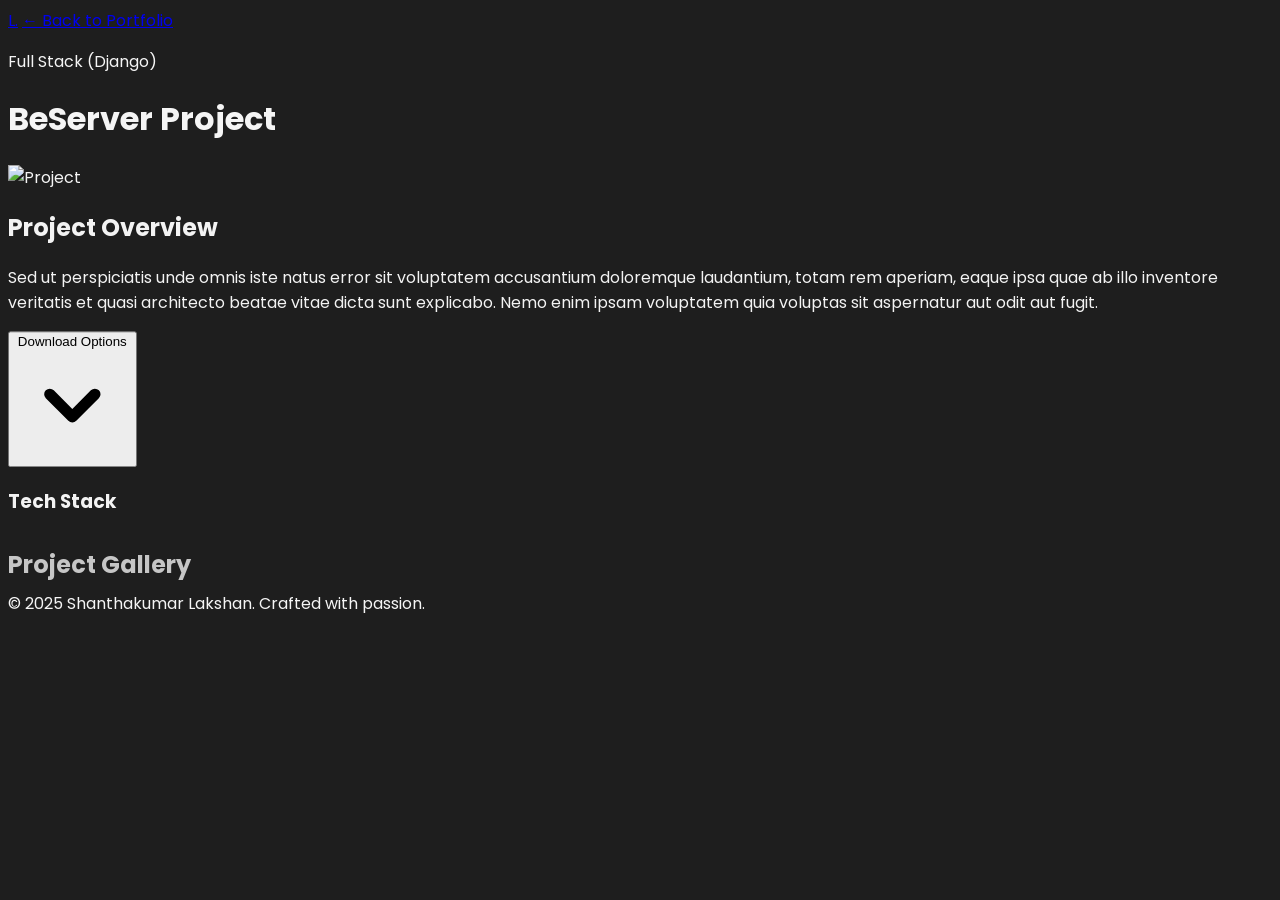
==== project.html @ 876759c3 "f" ====
<!DOCTYPE html>
<html lang="en">
<head>
    <meta charset="UTF-8">
    <meta name="viewport" content="width=device-width, initial-scale=1.0">
    <title>Project Details</title>
    <!-- Tailwind CSS -->
    <script src="https://cdn.tailwindcss.com"></script>
    
    <!-- GSAP Animation Library -->
    <script src="https://cdnjs.cloudflare.com/ajax/libs/gsap/3.12.5/gsap.min.js"></script>
    
    <!-- Font Awesome for Icons -->
    <link rel="stylesheet" href="https://cdnjs.cloudflare.com/ajax/libs/font-awesome/6.5.1/css/all.min.css">

    <!-- Google Fonts -->
    <link rel="preconnect" href="https://fonts.googleapis.com">
    <link rel="preconnect" href="https://fonts.gstatic.com" crossorigin>
    <link href="https://fonts.googleapis.com/css2?family=Poppins:wght@400;500;600;700&display=swap" rel="stylesheet">
    
    <!-- Custom CSS -->
    <link rel="stylesheet" href="style.css">
</head>
<body class="bg-dark text-light font-poppins">

    <div class="max-w-6xl mx-auto p-5 md:p-10">

        <!-- Header -->
        <header class="flex justify-between items-center py-4 anim-fade-down">
            <a href="index.html" class="text-2xl font-bold text-accent">L.</a>
            <a href="index.html#works" class="text-accent border-b border-accent pb-1 hover:text-light hover:border-light transition-colors duration-300">← Back to Portfolio</a>
        </header>

        <main class="my-16">
            <!-- Project Title -->
            <div class="text-center mb-12 anim-fade-up">
                <p class="text-medium" id="project-category">Full Stack (Django)</p>
                <h1 class="text-4xl md:text-6xl font-bold leading-tight mt-2" id="project-title">BeServer Project</h1>
            </div>

            <!-- Main Project Image -->
            <div class="mb-12 anim-fade-up" style="animation-delay: 0.2s;">
                <img src="https://placehold.co/1200x600/2D2D2D/FFC700?text=BeServer+Main+Image" alt="Project" id="project-cover" class="rounded-lg w-full">
            </div>

            <!-- Project Details -->
            <div class="grid md:grid-cols-3 gap-16 anim-fade-up" style="animation-delay: 0.4s;">
                <div class="md:col-span-2 space-y-6">
                    <h2 class="text-3xl font-semibold">Project Overview</h2>
                    <p class="font-light text-lg" id="project-description">
                        Sed ut perspiciatis unde omnis iste natus error sit voluptatem accusantium doloremque laudantium, totam rem aperiam, eaque ipsa quae ab illo inventore veritatis et quasi architecto beatae vitae dicta sunt explicabo. Nemo enim ipsam voluptatem quia voluptas sit aspernatur aut odit aut fugit.
                    </p>

                    <div class="relative inline-block text-left">
                        <div>
                            <button type="button" id="dropdownButton" class="inline-flex justify-center w-full rounded-md border border-gray-700 shadow-sm px-8 py-4 bg-light text-sm font-medium text-light hover:bg-gray-700 focus:outline-none focus:ring-2 focus:ring-offset-2 focus:ring-offset-gray-800 focus:ring-accent" aria-haspopup="true" aria-expanded="true">
                                Download Options
                                <svg class="-mr-1 ml-2 h-5 w-5" xmlns="http://www.w3.org/2000/svg" viewBox="0 0 20 20" fill="currentColor" aria-hidden="true">
                                    <path fill-rule="evenodd" d="M5.293 7.293a1 1 0 011.414 0L10 10.586l3.293-3.293a1 1 0 111.414 1.414l-4 4a1 1 0 01-1.414 0l-4-4a1 1 0 010-1.414z" clip-rule="evenodd" />
                                </svg>
                            </button>
                        </div>
                        <div id="dropdownMenu" class="origin-top-right absolute right-0 mt-2 w-56 rounded-md shadow-lg bg-light ring-1 ring-black ring-opacity-5 focus:outline-none hidden z-10">
                            <div class="py-1" role="menu" aria-orientation="vertical" aria-labelledby="options-menu" id="project-options">
                                
                            </div>
                        </div>
                    </div>
                </div>
                <div class="space-y-6">
                    <h3 class="text-2xl font-semibold">Tech Stack</h3>
                    <ul class="space-y-2 font-light" id="project-technologies">
                        
                    </ul>
                </div>
            </div>

            <!-- Image Gallery -->
            <div class="mt-28 mb-16 anim-fade-up" style="animation-delay: 0.8s;">
                 <h2 class="text-3xl font-semibold text-center mb-8">Project Gallery</h2>
                 <div class="grid grid-cols-2 md:grid-cols-4 gap-4" id="projects-gallery">
                   
                 </div>
            </div>

        </main>
        
        <!-- Footer -->
        <footer class="text-center p-6 text-medium text-sm border-t border-light">
            <p>&copy; 2025 Shanthakumar Lakshan. Crafted with passion.</p>
        </footer>

    </div>
    
    <script>
        document.addEventListener('DOMContentLoaded', function() {
            fetch('assets/projects.json')
                .then(response => response.json())
                .then(projects => {
                     // Extract project ID from URL
                    const urlParams = new URLSearchParams(window.location.search);
                    const title = urlParams.get('project');

                    // find project by project.title
                    const project = projects.find(p => p.title === title);

                    if (project) {
                        const projectCategory = document.getElementById('project-category');
                        projectCategory.textContent = project.category

                        const projectTitle = document.getElementById('project-title');
                        projectTitle.textContent = `${project.title} Project`;

                        const projectCover = document.getElementById('project-cover');
                        projectCover.src = project.coverImagePath;

                        const projectDescription = document.getElementById('project-description');
                        projectDescription.textContent = project.description;

                        const projectTechnologies = document.getElementById('project-technologies');
                        project.technologies.forEach(tech => {
                            projectTechnologies.innerHTML += `<li class="bg-light p-3 rounded-md">${tech}</li>`;
                        })

                        const projectsGallery = document.getElementById('projects-gallery');
                        project.images.forEach((image, index) => {
                            const galleryItem = document.createElement('div');
                            galleryItem.className = `group relative rounded-lg overflow-hidden ${index == 0 || index == 4 ? `col-span-2` : ''}`;
                            galleryItem.innerHTML = `
                                <img src="${image}" alt="${project.title} gallery image" class="w-full h-full object-cover transition-transform duration-300 group-hover:scale-110">
                                // onclick image should expand
                                <div class="absolute inset-0 bg-black bg-opacity-0 group-hover:bg-opacity-50 transition-all duration-300 flex items-center justify-center cursor-pointer" onclick="expandImage('${image}')">
                                    <i class="fas fa-search-plus text-white text-4xl opacity-0 group-hover:opacity-100 transition-opacity duration-300"></i>
                                </div>
                            `;
                            projectsGallery.appendChild(galleryItem);

                        })

                        const projectOptions = document.getElementById('project-options');
                        project.options.forEach(option => {
                            <!-- 
                                
                                
                                 -->

                            if (option.type === 'link') {
                                projectOptions.innerHTML += `<a href="${option.link}" class="flex items-center gap-3 px-4 py-2 text-sm text-light hover:bg-gray-700" role="menuitem"><i class="fas fa-globe w-4"></i> View Live Website</a>`;
                            }else if (option.type === 'apptore-link') {
                                projectOptions.innerHTML += `<a href="${option.link}" class="flex items-center gap-3 px-4 py-2 text-sm text-light hover:bg-gray-700" role="menuitem"><i class="fab fa-apple w-4"></i> App Store</a>`;
                            }else if (option.type === 'playstore-link') {
                                projectOptions.innerHTML += `<a href="${option.link}" class="flex items-center gap-3 px-4 py-2 text-sm text-light hover:bg-gray-700" role="menuitem"><i class="fab fa-google-play w-4"></i> Play Store</a>`;
                            }else if (option.type === 'setup') {
                                projectOptions.innerHTML += `<a href="${option.link}" download class="flex items-center gap-3 px-4 py-2 text-sm text-light hover:bg-gray-700" role="menuitem"><i class="fas fa-file-archive w-4"></i>${option.filename}</a>`
                            }

                        })

                    }

                })
                .catch(error => console.error('Error loading projects:', error));

            // Function to expand image in a modal
            window.expandImage = function(imageSrc) {
                const modal = document.createElement('div');
                modal.classList.add('fixed', 'inset-0', 'bg-black', 'bg-opacity-75', 'flex', 'items-center', 'justify-center', 'z-50', 'p-4');
                modal.innerHTML = `
                    <div class="relative">
                        <img src="${imageSrc}" alt="Expanded Image" class="max-w-full max-h-[90vh] object-contain rounded-lg shadow-lg">
                        <button class="absolute top-0 -right-0 rounded-full text-white bg-black/60 text-3xl font-bold p-2 h-10 w-10 flex items-center justify-center" onclick="this.parentNode.parentNode.remove()">
                            &times;
                        </button>
                    </div>
                `;
                document.body.appendChild(modal);
            };

            // --- GSAP ANIMATIONS ---
            gsap.from('.anim-fade-down', { y: -30, opacity: 0, duration: 1, ease: 'power3.out' });
            gsap.utils.toArray('.anim-fade-up').forEach((element, i) => {
                gsap.from(element, {
                    y: 50,
                    opacity: 0,
                    duration: 1,
                    ease: 'power3.out',
                    delay: element.style.animationDelay ? parseFloat(element.style.animationDelay) : i * 0.2
                });
            });

            // --- DROPDOWN LOGIC ---
            const dropdownButton = document.getElementById('dropdownButton');
            const dropdownMenu = document.getElementById('dropdownMenu');
            let isDropdownOpen = false;

            dropdownButton.addEventListener('click', () => {
                isDropdownOpen = !isDropdownOpen;
                dropdownMenu.classList.toggle('hidden', !isDropdownOpen);
            });

            // Close dropdown when clicking outside
            window.addEventListener('click', function(e) {
                if (!dropdownButton.contains(e.target) && !dropdownMenu.contains(e.target)) {
                    isDropdownOpen = false;
                    dropdownMenu.classList.add('hidden');
                }
            });
        });
    </script>
</body>
</html>
---- style.css ----
/* Import Google Font */
@import url('https://fonts.googleapis.com/css2?family=Poppins:wght@300;400;500;600;700&display=swap');

/*
  Define custom properties (CSS variables) for the color palette.
  This makes it easy to manage colors centrally.
*/
:root {
  --bg-dark: #1E1E1E;
  --bg-light: #2D2D2D;
  --accent-yellow: #FFC700;
  --text-light: #F5F5F5;
  --text-medium: #A8A8A8;
}

/*
  Apply base styles to the body.
  We set the default background, text color, and font family here.
*/
body {
  background-color: var(--bg-dark);
  color: var(--text-light);
  font-family: 'Poppins', sans-serif;
}

/* Tailwind CSS configuration (for reference if you were using a config file)
  You can use these CSS variables directly in Tailwind classes like `bg-[var(--bg-dark)]`
  or you can extend Tailwind's theme.
  
  tailwind.config.js = {
    theme: {
      extend: {
        colors: {
          dark: 'var(--bg-dark)',
          light: 'var(--bg-light)',
          accent: 'var(--accent-yellow)',
          'text-light': 'var(--text-light)',
          'text-medium': 'var(--text-medium)',
        }
      }
    }
  }
*/

/* Custom utility class to match the design's accent underline */
.accent-underline {
    position: relative;
    display: inline-block;
}

.accent-underline::after {
    content: '';
    position: absolute;
    bottom: -4px;
    left: 0;
    width: 50%;
    height: 2px;
    background-color: var(--accent-yellow);
}
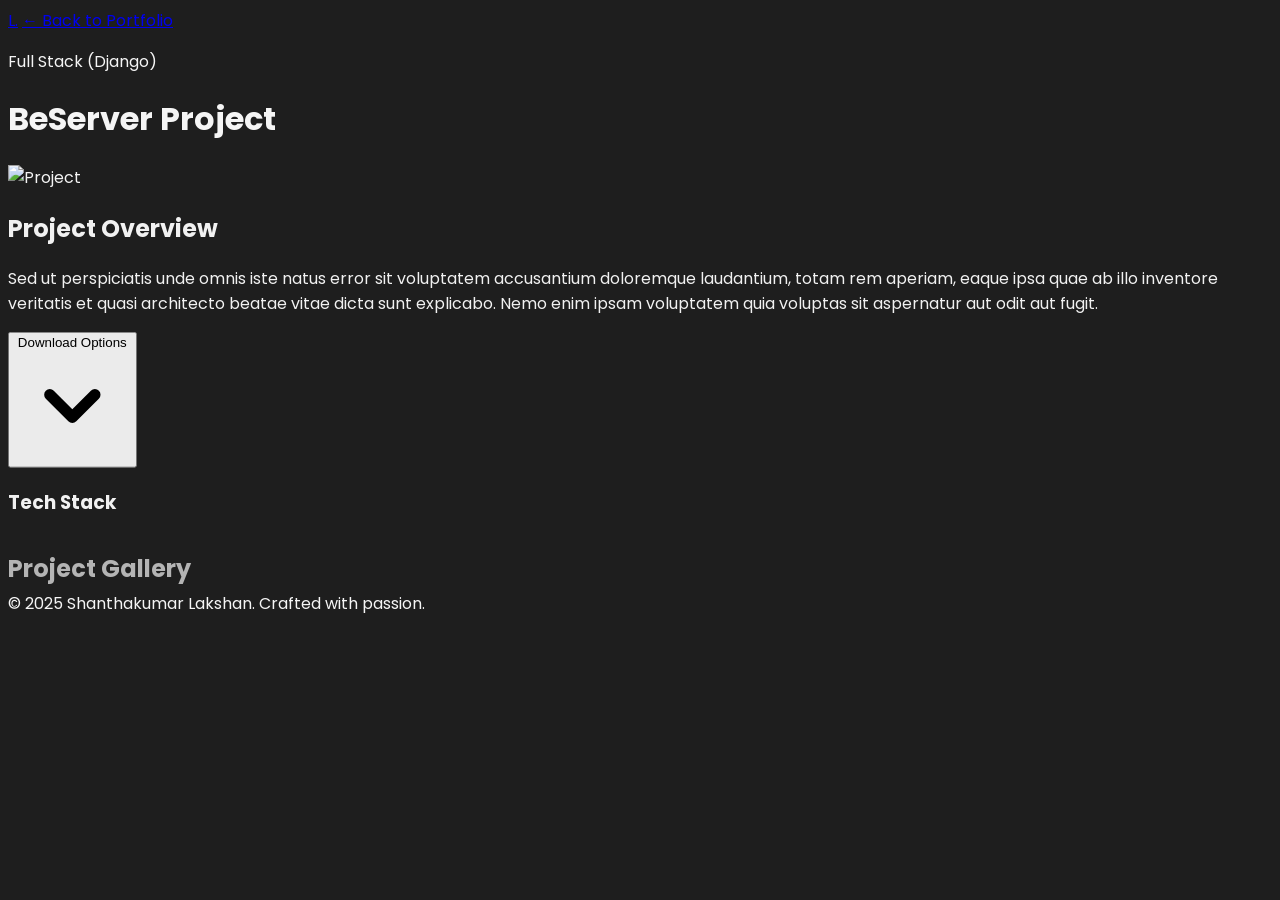
==== commit 489f6588: "ui bug fix" ====
--- a/project.html
+++ b/project.html
@@ -43,6 +43,7 @@
                 <img src="https://placehold.co/1200x600/2D2D2D/FFC700?text=BeServer+Main+Image" alt="Project" id="project-cover" class="rounded-lg w-full">
             </div>
 
+            
             <!-- Project Details -->
             <div class="grid md:grid-cols-3 gap-16 anim-fade-up" style="animation-delay: 0.4s;">
                 <div class="md:col-span-2 space-y-6">
@@ -60,7 +61,7 @@
                                 </svg>
                             </button>
                         </div>
-                        <div id="dropdownMenu" class="origin-top-right absolute right-0 mt-2 w-56 rounded-md shadow-lg bg-light ring-1 ring-black ring-opacity-5 focus:outline-none hidden z-10">
+                        <div id="dropdownMenu" class="origin-top-right absolute right-0 mt-2 w-56 rounded-md shadow-lg bg-light ring-1 ring-black ring-opacity-5 focus:outline-none hidden z-10 bg-[--bg-light]">
                             <div class="py-1" role="menu" aria-orientation="vertical" aria-labelledby="options-menu" id="project-options">
                                 
                             </div>
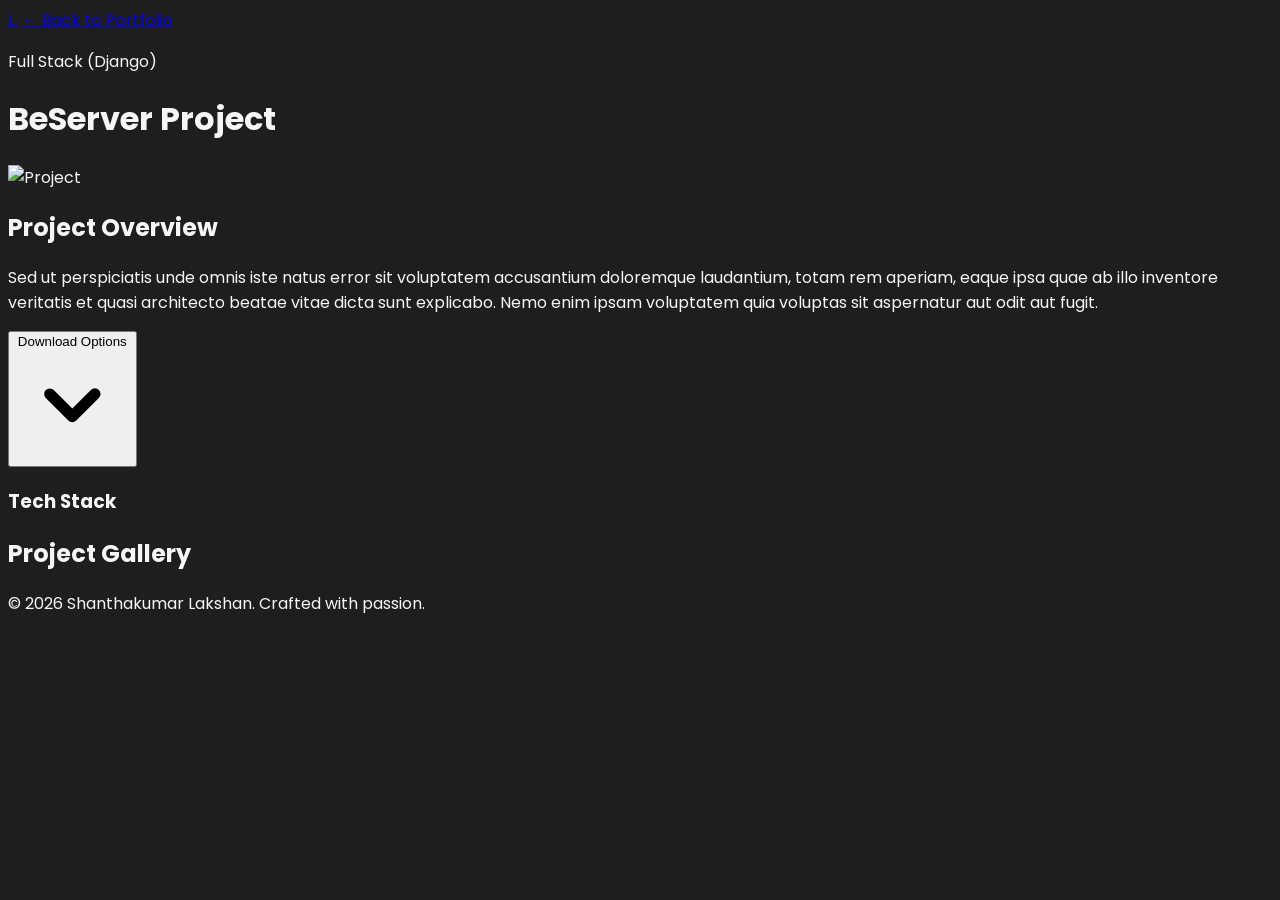
==== commit 9065a456: "chore: update copyright year to 2026 and apply minor code formatting." ====
--- a/project.html
+++ b/project.html
@@ -1,15 +1,16 @@
 <!DOCTYPE html>
 <html lang="en">
+
 <head>
     <meta charset="UTF-8">
     <meta name="viewport" content="width=device-width, initial-scale=1.0">
     <title>Project Details</title>
     <!-- Tailwind CSS -->
     <script src="https://cdn.tailwindcss.com"></script>
-    
+
     <!-- GSAP Animation Library -->
     <script src="https://cdnjs.cloudflare.com/ajax/libs/gsap/3.12.5/gsap.min.js"></script>
-    
+
     <!-- Font Awesome for Icons -->
     <link rel="stylesheet" href="https://cdnjs.cloudflare.com/ajax/libs/font-awesome/6.5.1/css/all.min.css">
 
@@ -17,10 +18,11 @@
     <link rel="preconnect" href="https://fonts.googleapis.com">
     <link rel="preconnect" href="https://fonts.gstatic.com" crossorigin>
     <link href="https://fonts.googleapis.com/css2?family=Poppins:wght@400;500;600;700&display=swap" rel="stylesheet">
-    
+
     <!-- Custom CSS -->
     <link rel="stylesheet" href="style.css">
 </head>
+
 <body class="bg-dark text-light font-poppins">
 
     <div class="max-w-6xl mx-auto p-5 md:p-10">
@@ -28,7 +30,9 @@
         <!-- Header -->
         <header class="flex justify-between items-center py-4 anim-fade-down">
             <a href="index.html" class="text-2xl font-bold text-accent">L.</a>
-            <a href="index.html#works" class="text-accent border-b border-accent pb-1 hover:text-light hover:border-light transition-colors duration-300">← Back to Portfolio</a>
+            <a href="index.html#works"
+                class="text-accent border-b border-accent pb-1 hover:text-light hover:border-light transition-colors duration-300">←
+                Back to Portfolio</a>
         </header>
 
         <main class="my-16">
@@ -40,30 +44,41 @@
 
             <!-- Main Project Image -->
             <div class="mb-12 anim-fade-up" style="animation-delay: 0.2s;">
-                <img src="https://placehold.co/1200x600/2D2D2D/FFC700?text=BeServer+Main+Image" alt="Project" id="project-cover" class="rounded-lg w-full">
-            </div>
-
-            
+                <img src="https://placehold.co/1200x600/2D2D2D/FFC700?text=BeServer+Main+Image" alt="Project"
+                    id="project-cover" class="rounded-lg w-full">
+            </div>
+
+
             <!-- Project Details -->
             <div class="grid md:grid-cols-3 gap-16 anim-fade-up" style="animation-delay: 0.4s;">
                 <div class="md:col-span-2 space-y-6">
                     <h2 class="text-3xl font-semibold">Project Overview</h2>
                     <p class="font-light text-lg" id="project-description">
-                        Sed ut perspiciatis unde omnis iste natus error sit voluptatem accusantium doloremque laudantium, totam rem aperiam, eaque ipsa quae ab illo inventore veritatis et quasi architecto beatae vitae dicta sunt explicabo. Nemo enim ipsam voluptatem quia voluptas sit aspernatur aut odit aut fugit.
+                        Sed ut perspiciatis unde omnis iste natus error sit voluptatem accusantium doloremque
+                        laudantium, totam rem aperiam, eaque ipsa quae ab illo inventore veritatis et quasi architecto
+                        beatae vitae dicta sunt explicabo. Nemo enim ipsam voluptatem quia voluptas sit aspernatur aut
+                        odit aut fugit.
                     </p>
 
                     <div class="relative inline-block text-left">
                         <div>
-                            <button type="button" id="dropdownButton" class="inline-flex justify-center w-full rounded-md border border-gray-700 shadow-sm px-8 py-4 bg-light text-sm font-medium text-light hover:bg-gray-700 focus:outline-none focus:ring-2 focus:ring-offset-2 focus:ring-offset-gray-800 focus:ring-accent" aria-haspopup="true" aria-expanded="true">
+                            <button type="button" id="dropdownButton"
+                                class="inline-flex justify-center w-full rounded-md border border-gray-700 shadow-sm px-8 py-4 bg-light text-sm font-medium text-light hover:bg-gray-700 focus:outline-none focus:ring-2 focus:ring-offset-2 focus:ring-offset-gray-800 focus:ring-accent"
+                                aria-haspopup="true" aria-expanded="true">
                                 Download Options
-                                <svg class="-mr-1 ml-2 h-5 w-5" xmlns="http://www.w3.org/2000/svg" viewBox="0 0 20 20" fill="currentColor" aria-hidden="true">
-                                    <path fill-rule="evenodd" d="M5.293 7.293a1 1 0 011.414 0L10 10.586l3.293-3.293a1 1 0 111.414 1.414l-4 4a1 1 0 01-1.414 0l-4-4a1 1 0 010-1.414z" clip-rule="evenodd" />
+                                <svg class="-mr-1 ml-2 h-5 w-5" xmlns="http://www.w3.org/2000/svg" viewBox="0 0 20 20"
+                                    fill="currentColor" aria-hidden="true">
+                                    <path fill-rule="evenodd"
+                                        d="M5.293 7.293a1 1 0 011.414 0L10 10.586l3.293-3.293a1 1 0 111.414 1.414l-4 4a1 1 0 01-1.414 0l-4-4a1 1 0 010-1.414z"
+                                        clip-rule="evenodd" />
                                 </svg>
                             </button>
                         </div>
-                        <div id="dropdownMenu" class="origin-top-right absolute right-0 mt-2 w-56 rounded-md shadow-lg bg-light ring-1 ring-black ring-opacity-5 focus:outline-none hidden z-10 bg-[--bg-light]">
-                            <div class="py-1" role="menu" aria-orientation="vertical" aria-labelledby="options-menu" id="project-options">
-                                
+                        <div id="dropdownMenu"
+                            class="origin-top-right absolute right-0 mt-2 w-56 rounded-md shadow-lg bg-light ring-1 ring-black ring-opacity-5 focus:outline-none hidden z-10 bg-[--bg-light]">
+                            <div class="py-1" role="menu" aria-orientation="vertical" aria-labelledby="options-menu"
+                                id="project-options">
+
                             </div>
                         </div>
                     </div>
@@ -71,34 +86,34 @@
                 <div class="space-y-6">
                     <h3 class="text-2xl font-semibold">Tech Stack</h3>
                     <ul class="space-y-2 font-light" id="project-technologies">
-                        
+
                     </ul>
                 </div>
             </div>
 
             <!-- Image Gallery -->
             <div class="mt-28 mb-16 anim-fade-up" style="animation-delay: 0.8s;">
-                 <h2 class="text-3xl font-semibold text-center mb-8">Project Gallery</h2>
-                 <div class="grid grid-cols-2 md:grid-cols-4 gap-4" id="projects-gallery">
-                   
-                 </div>
+                <h2 class="text-3xl font-semibold text-center mb-8">Project Gallery</h2>
+                <div class="grid grid-cols-2 md:grid-cols-4 gap-4" id="projects-gallery">
+
+                </div>
             </div>
 
         </main>
-        
+
         <!-- Footer -->
         <footer class="text-center p-6 text-medium text-sm border-t border-light">
-            <p>&copy; 2025 Shanthakumar Lakshan. Crafted with passion.</p>
+            <p>&copy; 2026 Shanthakumar Lakshan. Crafted with passion.</p>
         </footer>
 
     </div>
-    
+
     <script>
-        document.addEventListener('DOMContentLoaded', function() {
+        document.addEventListener('DOMContentLoaded', function () {
             fetch('assets/projects.json')
                 .then(response => response.json())
                 .then(projects => {
-                     // Extract project ID from URL
+                    // Extract project ID from URL
                     const urlParams = new URLSearchParams(window.location.search);
                     const title = urlParams.get('project');
 
@@ -143,15 +158,15 @@
                             <!-- 
                                 
                                 
-                                 -->
+                                  ->
 
                             if (option.type === 'link') {
                                 projectOptions.innerHTML += `<a href="${option.link}" class="flex items-center gap-3 px-4 py-2 text-sm text-light hover:bg-gray-700" role="menuitem"><i class="fas fa-globe w-4"></i> View Live Website</a>`;
-                            }else if (option.type === 'apptore-link') {
+                            } else if (option.type === 'apptore-link') {
                                 projectOptions.innerHTML += `<a href="${option.link}" class="flex items-center gap-3 px-4 py-2 text-sm text-light hover:bg-gray-700" role="menuitem"><i class="fab fa-apple w-4"></i> App Store</a>`;
-                            }else if (option.type === 'playstore-link') {
+                            } else if (option.type === 'playstore-link') {
                                 projectOptions.innerHTML += `<a href="${option.link}" class="flex items-center gap-3 px-4 py-2 text-sm text-light hover:bg-gray-700" role="menuitem"><i class="fab fa-google-play w-4"></i> Play Store</a>`;
-                            }else if (option.type === 'setup') {
+                            } else if (option.type === 'setup') {
                                 projectOptions.innerHTML += `<a href="${option.link}" download class="flex items-center gap-3 px-4 py-2 text-sm text-light hover:bg-gray-700" role="menuitem"><i class="fas fa-file-archive w-4"></i>${option.filename}</a>`
                             }
 
@@ -163,7 +178,7 @@
                 .catch(error => console.error('Error loading projects:', error));
 
             // Function to expand image in a modal
-            window.expandImage = function(imageSrc) {
+            window.expandImage = function (imageSrc) {
                 const modal = document.createElement('div');
                 modal.classList.add('fixed', 'inset-0', 'bg-black', 'bg-opacity-75', 'flex', 'items-center', 'justify-center', 'z-50', 'p-4');
                 modal.innerHTML = `
@@ -200,7 +215,7 @@
             });
 
             // Close dropdown when clicking outside
-            window.addEventListener('click', function(e) {
+            window.addEventListener('click', function (e) {
                 if (!dropdownButton.contains(e.target) && !dropdownMenu.contains(e.target)) {
                     isDropdownOpen = false;
                     dropdownMenu.classList.add('hidden');
@@ -209,4 +224,5 @@
         });
     </script>
 </body>
-</html>
+
+</html>
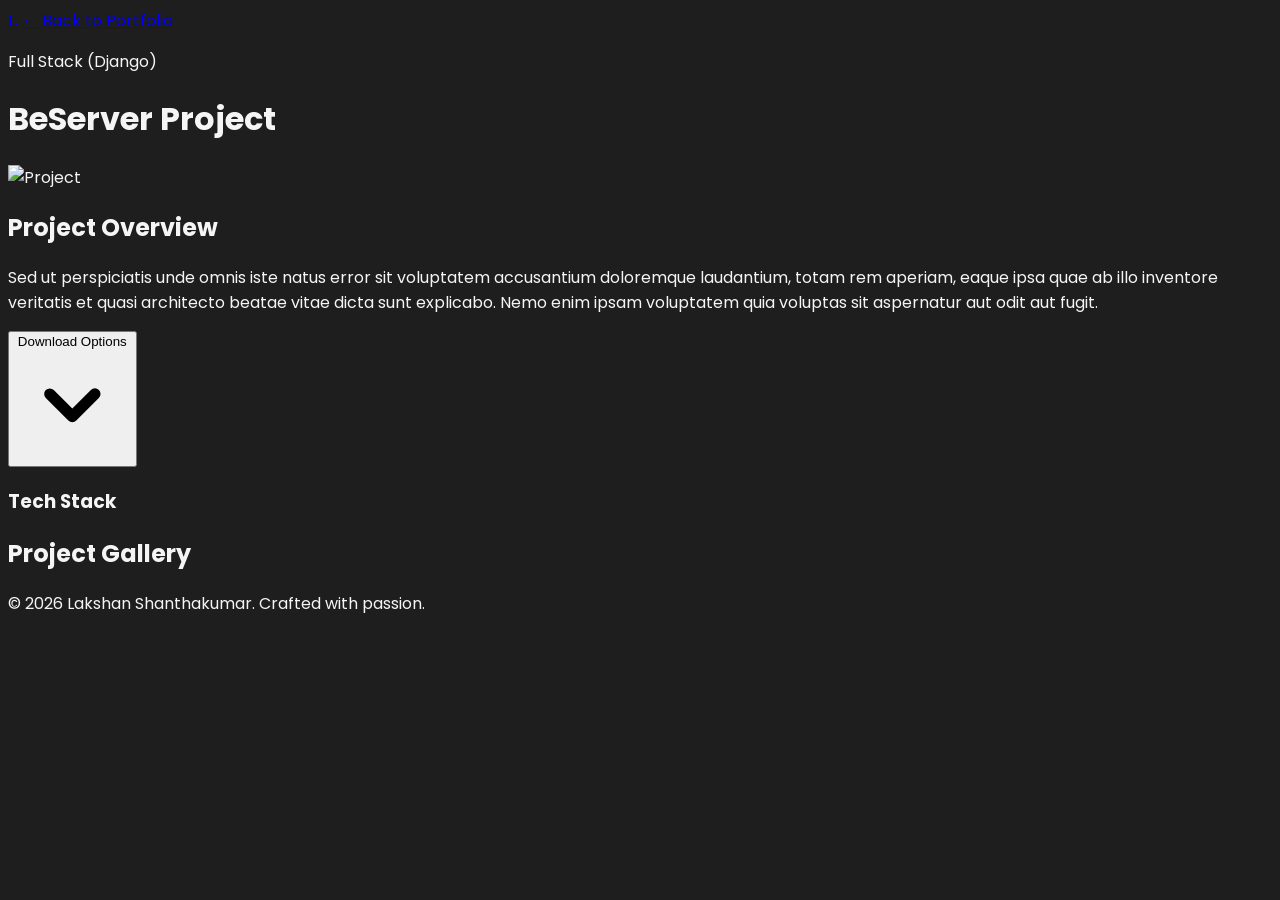
==== commit 26b73aae: "feat: Update name order from 'Shanthakumar Lakshan' to 'Lakshan Shanthakumar' across README and HTML" ====
--- a/project.html
+++ b/project.html
@@ -103,7 +103,7 @@
 
         <!-- Footer -->
         <footer class="text-center p-6 text-medium text-sm border-t border-light">
-            <p>&copy; 2026 Shanthakumar Lakshan. Crafted with passion.</p>
+            <p>&copy; 2026 Lakshan Shanthakumar. Crafted with passion.</p>
         </footer>
 
     </div>
@@ -155,7 +155,7 @@
 
                         const projectOptions = document.getElementById('project-options');
                         project.options.forEach(option => {
-                            <!-- 
+                            <! 
                                 
                                 
                                   ->
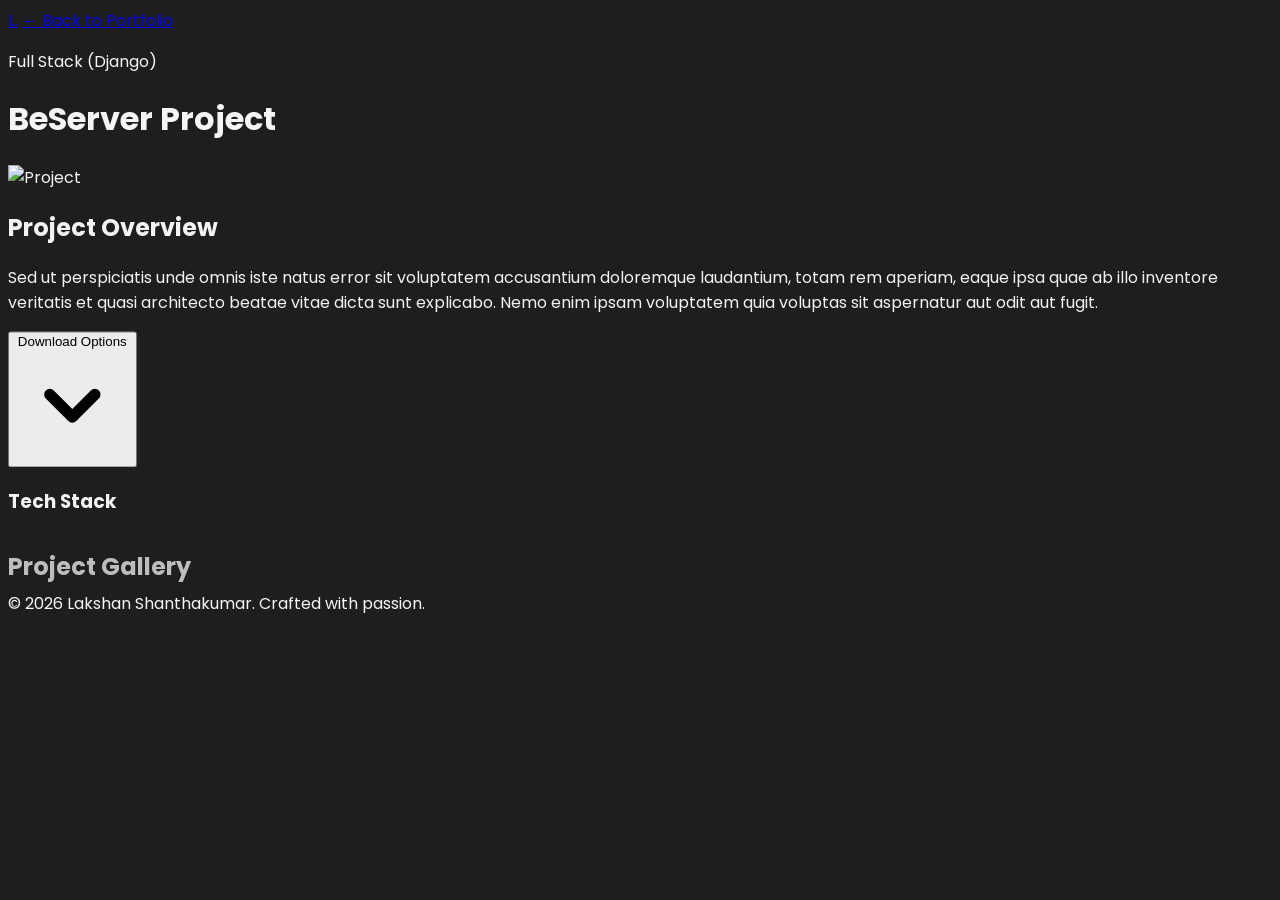
==== commit 4a2d3852: "refactor: Remove commented-out HTML from project options." ====
--- a/project.html
+++ b/project.html
@@ -155,11 +155,6 @@
 
                         const projectOptions = document.getElementById('project-options');
                         project.options.forEach(option => {
-                            <! 
-                                
-                                
-                                  ->
-
                             if (option.type === 'link') {
                                 projectOptions.innerHTML += `<a href="${option.link}" class="flex items-center gap-3 px-4 py-2 text-sm text-light hover:bg-gray-700" role="menuitem"><i class="fas fa-globe w-4"></i> View Live Website</a>`;
                             } else if (option.type === 'apptore-link') {
